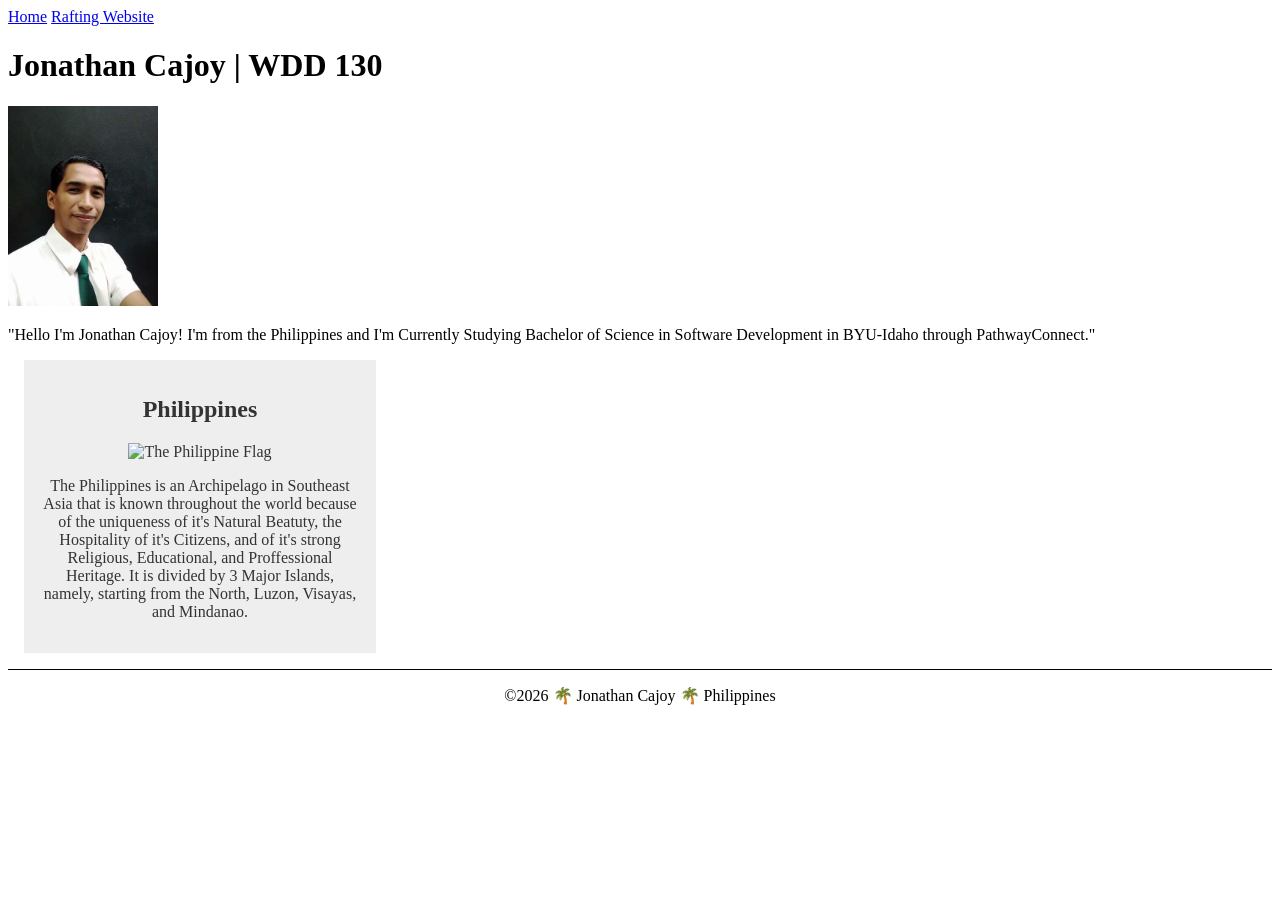
==== index.html @ 01386cd0 "linked old repository to new in weeek2" ====
<!DOCTYPE html>
<html lang="en">
<head>
    <meta charset="UTF-8">
    <meta name="viewport" content="width=device-width, initial-scale=1.0">
    <title>Jonathan Cajoy | WDD 130</title>
    <meta name="description" content="Jonathan Cajoy, WDD 130, W02 Assignment: Home Page Enhancement">
    <meta name="author" content="Jonathan Cajoy">
    <link rel="stylesheet" href="styles/styles.css">
</head>

<body>
    <header>
        <nav>  
            <a href="#">Home</a>
            <a href="wwr/">Rafting Website</a>
        </nav>
    </header>
    <main>
        <h1>Jonathan Cajoy | WDD 130</h1>
        <img src="images/profile.jpg" alt="Hello, my name is Jonathan Cajoy" width="200">
        <p>"Hello I'm Jonathan Cajoy! I'm from the Philippines and I'm Currently Studying Bachelor
            of Science in Software Development in BYU-Idaho through PathwayConnect."</p>
    </main>
    <aside>
        <h2>Philippines</h2>
        <img src="images/Flag_of_the_Philippines.jpg" alt="The Philippine Flag">
        <p>The Philippines is an Archipelago in Southeast Asia that is known throughout the world
            because of the uniqueness of it's Natural Beatuty, the Hospitality of it's Citizens,
            and of it's strong Religious, Educational, and Proffessional Heritage. It is divided by
            3 Major Islands, namely, starting from the North, Luzon, Visayas, and Mindanao.
        </p>
    </aside>
    <footer>
        <p>©️2026 🌴 Jonathan Cajoy 🌴 Philippines</p>
    </footer>

</body>

</html>
---- styles/styles.css ----
main {
    max-width: 840;
}

aside {
    width: 20rem;
    margin: 1rem;
    border: 1px solid rgb(0, 0, 0 / 0.2);
    padding: 1rem;
    background-color: #eee;
    color: #333;
    text-align: center;
}

aside img {
    width: 200px;
    height: auto;
}

main img {
    width: 150px;
    height: auto;
}

p {padding: 0;}

footer {
    margin-top: 15px;
    border-top: 1px solid #000;
    text-align: center;
}
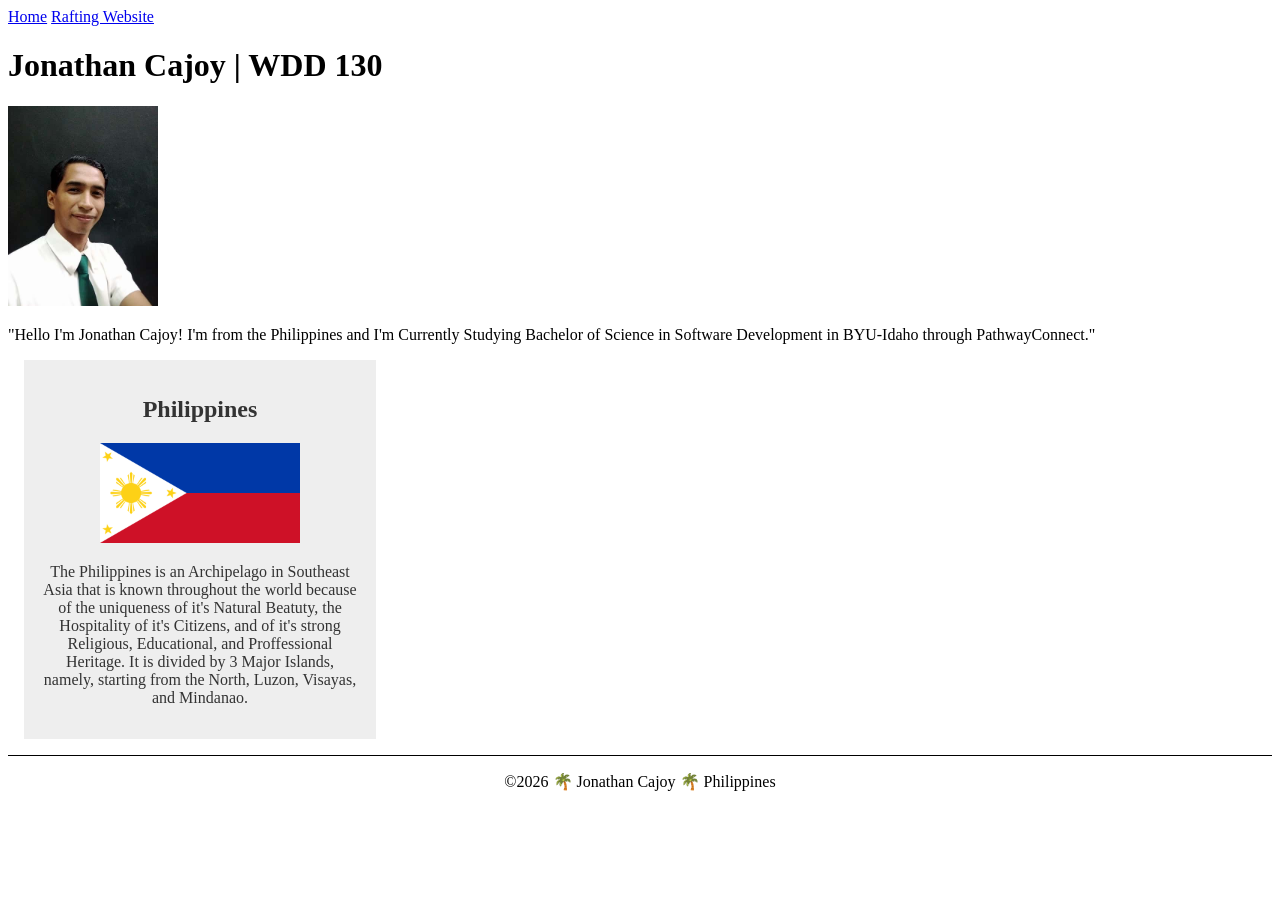
==== commit c8e466ce: "changed Philippine pic link" ====
--- a/index.html
+++ b/index.html
@@ -1,5 +1,6 @@
 <!DOCTYPE html>
 <html lang="en">
+
 <head>
     <meta charset="UTF-8">
     <meta name="viewport" content="width=device-width, initial-scale=1.0">
@@ -11,7 +12,7 @@
 
 <body>
     <header>
-        <nav>  
+        <nav>
             <a href="#">Home</a>
             <a href="wwr/">Rafting Website</a>
         </nav>
@@ -24,7 +25,7 @@
     </main>
     <aside>
         <h2>Philippines</h2>
-        <img src="images/Flag_of_the_Philippines.jpg" alt="The Philippine Flag">
+        <img src="images/flagofthephilippines.jpg" alt="The Philippine Flag">
         <p>The Philippines is an Archipelago in Southeast Asia that is known throughout the world
             because of the uniqueness of it's Natural Beatuty, the Hospitality of it's Citizens,
             and of it's strong Religious, Educational, and Proffessional Heritage. It is divided by
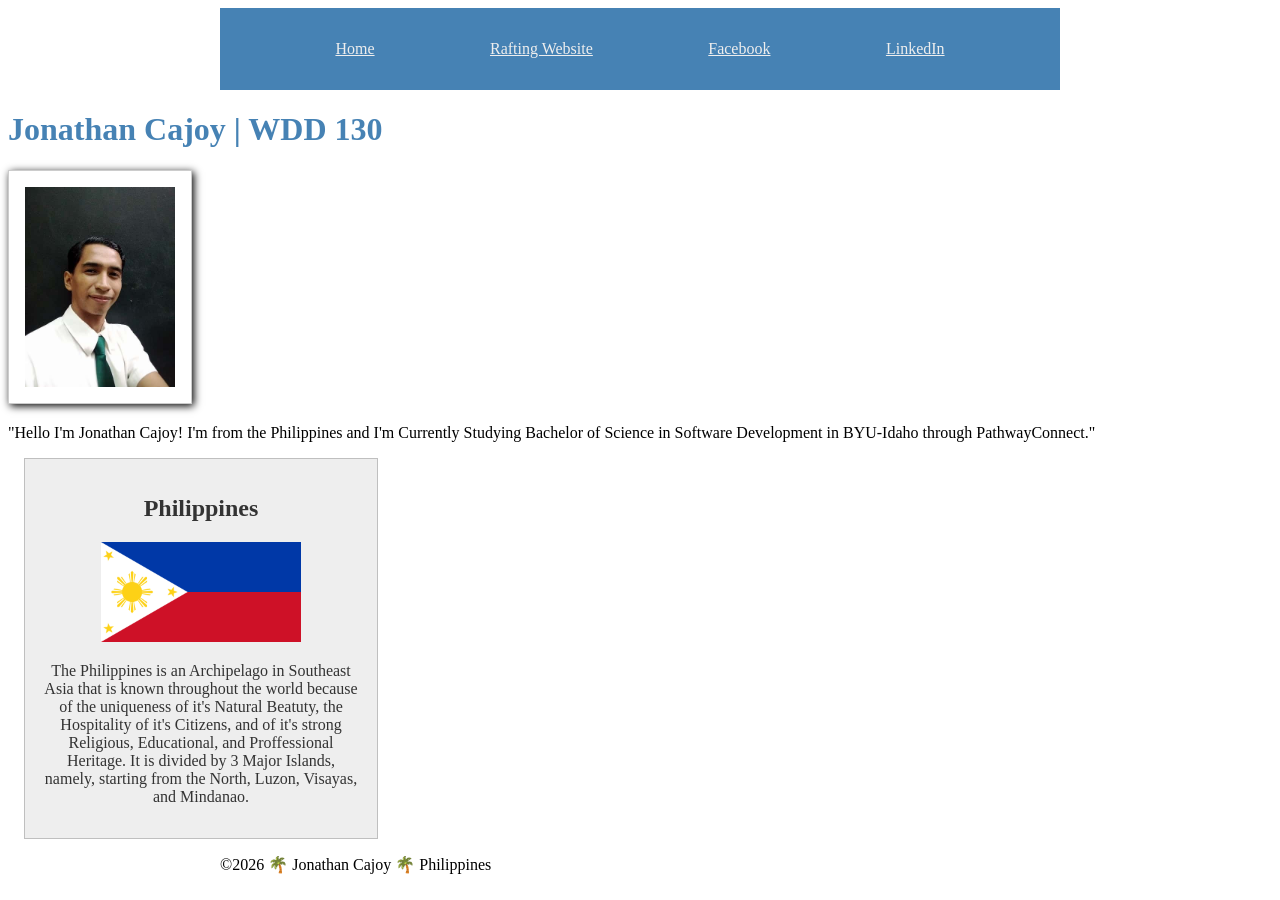
==== commit 7efdd224: "added Facebook and LinkIn links" ====
--- a/index.html
+++ b/index.html
@@ -5,7 +5,8 @@
     <meta charset="UTF-8">
     <meta name="viewport" content="width=device-width, initial-scale=1.0">
     <title>Jonathan Cajoy | WDD 130</title>
-    <meta name="description" content="Jonathan Cajoy, WDD 130, W02 Assignment: Home Page Enhancement">
+    <meta name="description"
+      content="Jonathan Cajoy, WDD 130, W02 Assignment: Home Page Enhancement">
     <meta name="author" content="Jonathan Cajoy">
     <link rel="stylesheet" href="styles/styles.css">
 </head>
@@ -15,21 +16,28 @@
         <nav>
             <a href="#">Home</a>
             <a href="wwr/">Rafting Website</a>
+            <a href="https://www.facebook.com/jonathan.cajoy">Facebook</a>
+            <a href="www.linkedin.com/in/jonathancajoyva">LinkedIn</a>
         </nav>
     </header>
     <main>
         <h1>Jonathan Cajoy | WDD 130</h1>
-        <img src="images/profile.jpg" alt="Hello, my name is Jonathan Cajoy" width="200">
-        <p>"Hello I'm Jonathan Cajoy! I'm from the Philippines and I'm Currently Studying Bachelor
+        <img src=" images/profile.jpg" alt="Hello, my name is Jonathan Cajoy" width="200">
+        <p>"Hello I'm Jonathan Cajoy! I'm from the Philippines and I'm Currently Studying
+            Bachelor
             of Science in Software Development in BYU-Idaho through PathwayConnect."</p>
     </main>
     <aside>
         <h2>Philippines</h2>
         <img src="images/flagofthephilippines.jpg" alt="The Philippine Flag">
-        <p>The Philippines is an Archipelago in Southeast Asia that is known throughout the world
-            because of the uniqueness of it's Natural Beatuty, the Hospitality of it's Citizens,
-            and of it's strong Religious, Educational, and Proffessional Heritage. It is divided by
-            3 Major Islands, namely, starting from the North, Luzon, Visayas, and Mindanao.
+        <p>The Philippines is an Archipelago in Southeast Asia that is known throughout
+            the world
+            because of the uniqueness of it's Natural Beatuty, the Hospitality of it's
+            Citizens,
+            and of it's strong Religious, Educational, and Proffessional Heritage. It is
+            divided by
+            3 Major Islands, namely, starting from the North, Luzon, Visayas, and
+            Mindanao.
         </p>
     </aside>
     <footer>
--- a/styles/styles.css
+++ b/styles/styles.css
@@ -1,11 +1,34 @@
+:root {
+    --color1: steelblue;
+    --border: 1px solid rgb(0 0 0 / 0.2);
+}
+
+nav {
+    background-color: var(--color1);
+    padding: 1rem;
+    display: flex;
+    align-items: center;
+    justify-content: space-evenly;
+}
+
+nav a {
+    color: #eee;
+    padding: 1rem;
+    display: block;
+}
+
 main {
-    max-width: 840;
+    /* max-width: 840px; */
+}
+
+h1 {
+    color: var(--color1);
 }
 
 aside {
     width: 20rem;
     margin: 1rem;
-    border: 1px solid rgb(0, 0, 0 / 0.2);
+    border: var(--border);
     padding: 1rem;
     background-color: #eee;
     color: #333;
@@ -20,12 +43,17 @@
 main img {
     width: 150px;
     height: auto;
+    border: var(--border);
+    padding: 1rem;
+    box-shadow: 2px 2px 8px 0;
 }
 
-p {padding: 0;}
+p {
+    padding: 0;
+}
 
+header,
 footer {
-    margin-top: 15px;
-    border-top: 1px solid #000;
-    text-align: center;
+    max-width: 840px;
+    margin: 0 auto;
 }
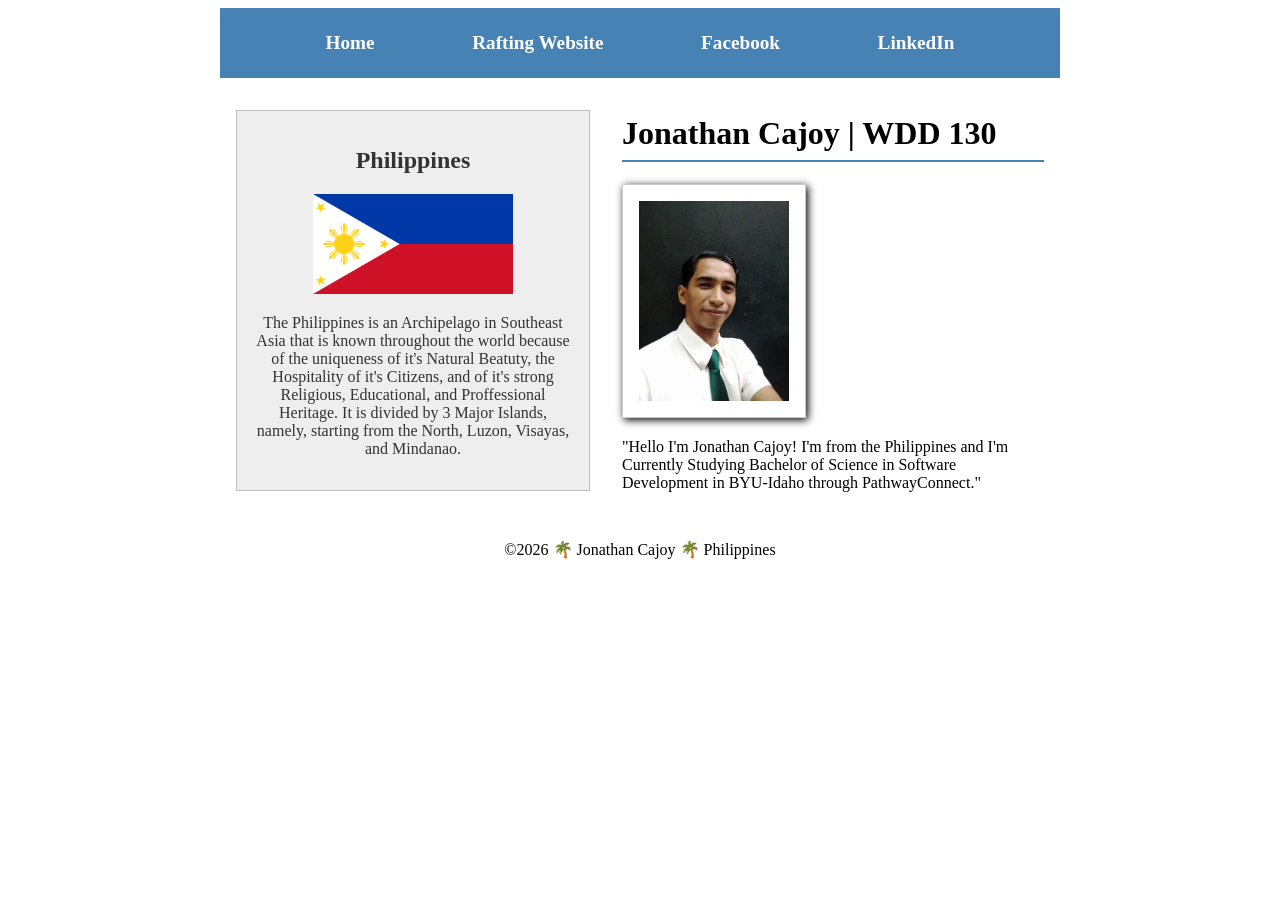
==== commit 94f7778c: "Applied w04 code-along activity requirements" ====
--- a/index.html
+++ b/index.html
@@ -17,29 +17,31 @@
             <a href="#">Home</a>
             <a href="wwr/">Rafting Website</a>
             <a href="https://www.facebook.com/jonathan.cajoy">Facebook</a>
-            <a href="www.linkedin.com/in/jonathancajoyva">LinkedIn</a>
+            <a href="https://www.linkedin.com/in/jonathancajoyva/">LinkedIn</a>
         </nav>
     </header>
-    <main>
-        <h1>Jonathan Cajoy | WDD 130</h1>
-        <img src=" images/profile.jpg" alt="Hello, my name is Jonathan Cajoy" width="200">
-        <p>"Hello I'm Jonathan Cajoy! I'm from the Philippines and I'm Currently Studying
-            Bachelor
-            of Science in Software Development in BYU-Idaho through PathwayConnect."</p>
-    </main>
-    <aside>
-        <h2>Philippines</h2>
-        <img src="images/flagofthephilippines.jpg" alt="The Philippine Flag">
-        <p>The Philippines is an Archipelago in Southeast Asia that is known throughout
-            the world
-            because of the uniqueness of it's Natural Beatuty, the Hospitality of it's
-            Citizens,
-            and of it's strong Religious, Educational, and Proffessional Heritage. It is
-            divided by
-            3 Major Islands, namely, starting from the North, Luzon, Visayas, and
-            Mindanao.
-        </p>
-    </aside>
+    <div class="grid">
+        <main>
+            <h1>Jonathan Cajoy | WDD 130</h1>
+            <img src=" images/profile.jpg" alt="Hello, my name is Jonathan Cajoy" width="200">
+            <p>"Hello I'm Jonathan Cajoy! I'm from the Philippines and I'm Currently Studying
+                Bachelor
+                of Science in Software Development in BYU-Idaho through PathwayConnect."</p>
+        </main>
+        <aside>
+            <h2>Philippines</h2>
+            <img src="images/flagofthephilippines.jpg" alt="The Philippine Flag">
+            <p>The Philippines is an Archipelago in Southeast Asia that is known throughout
+                the world
+                because of the uniqueness of it's Natural Beatuty, the Hospitality of it's
+                Citizens,
+                and of it's strong Religious, Educational, and Proffessional Heritage. It is
+                divided by
+                3 Major Islands, namely, starting from the North, Luzon, Visayas, and
+                Mindanao.
+            </p>
+        </aside>
+    </div>
     <footer>
         <p>©️2026 🌴 Jonathan Cajoy 🌴 Philippines</p>
     </footer>
--- a/styles/styles.css
+++ b/styles/styles.css
@@ -12,21 +12,34 @@
 }
 
 nav a {
-    color: #eee;
-    padding: 1rem;
+    color: #fff;
+    padding: 0.5rem;
     display: block;
+    text-decoration: none;
+    font-size: 1.2rem;
+    font-weight: 700;
+}
+
+.grid {
+    display: grid;
+    align-items: center;
 }
 
 main {
-    /* max-width: 840px; */
+    grid-column: 2/3;
+    margin: 1rem;
 }
 
 h1 {
-    color: var(--color1);
+    border-bottom: 2px solid steelblue;
+    padding-bottom: 8px;
 }
 
 aside {
     width: 20rem;
+    position: relative;
+    grid-column: 1/2;
+    grid-row: 1/2;
     margin: 1rem;
     border: var(--border);
     padding: 1rem;
@@ -50,10 +63,15 @@
 
 p {
     padding: 0;
+    display: flex;
+    justify-content: space-around
 }
 
 header,
+.grid,
 footer {
     max-width: 840px;
     margin: 0 auto;
+    /* display: flex;
+    justify-content: space-around */
 }
